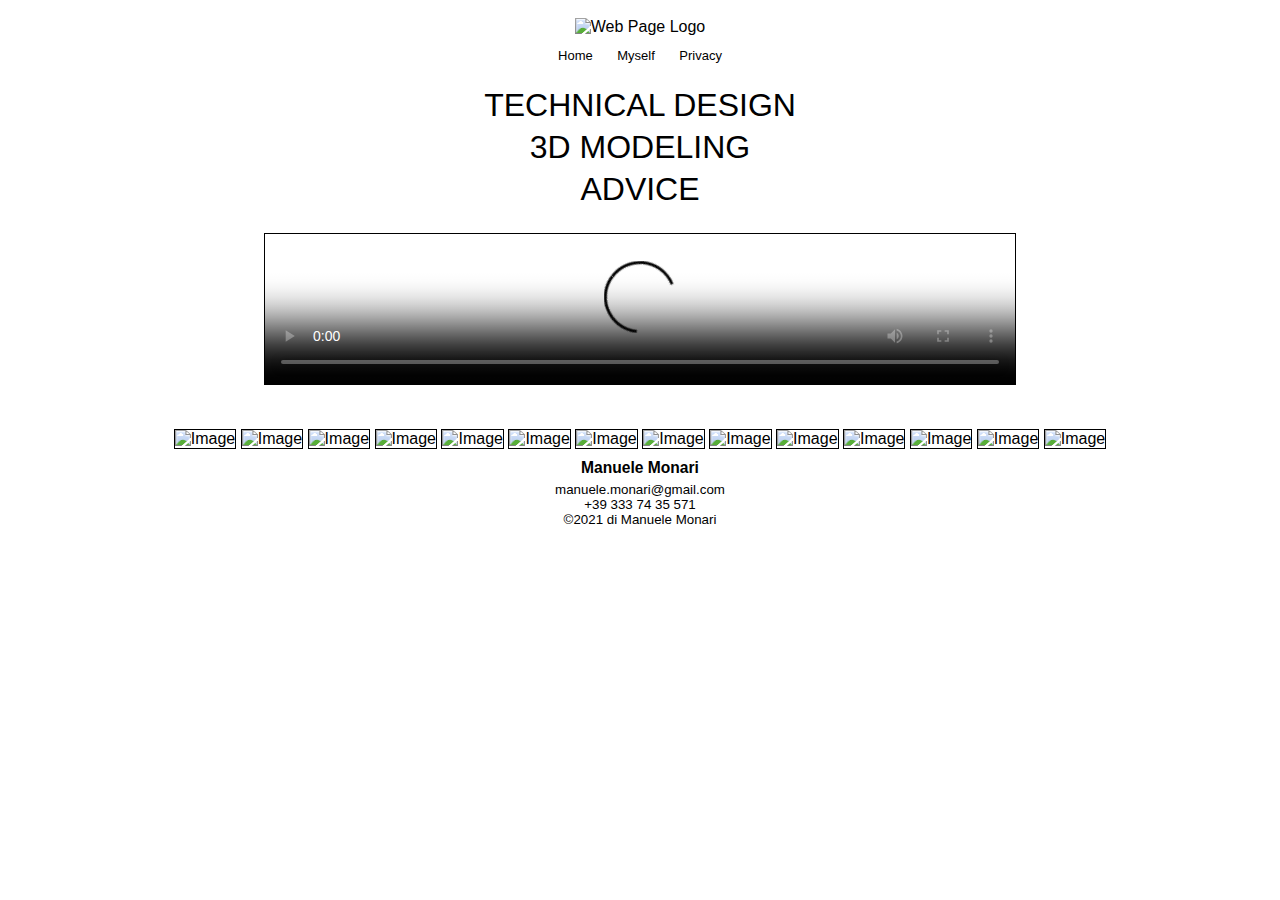
==== Index.html @ 66a490c8 "Update Index.html" ====
<!DOCTYPE html>
<html lang=en>
    <head>
        <title>Manuele Monari</title>
        <link rel="stylesheet" href="styles.css">
        <meta name="viewport" content="width=device-width, initial-scale=1.0">
    </head>
    <body>
        <center>
            <img class="logo" src="C:\Users\manue\Documents\GitHub\my_site\Immagini\Logo 2021.jpg" alt="Web Page Logo">
        </center>
        <a href="C:/Users/manue/OneDrive/Documenti/GitHub/my_web_page/Index.html">Home</a>
        <a href="C:/Users/manue/OneDrive/Documenti/GitHub/my_web_page/Myself.html">Myself</a>
        <a href="C:/Users/manue/OneDrive/Documenti/GitHub/my_web_page/Privacy.html">Privacy</a>
        <br/><br/>
        <h1>TECHNICAL DESIGN</h1>
        <h1>3D MODELING</h1>
        <h1>ADVICE</h1>
        <center>
            <video src="C:\Users\manue\Documents\GitHub\my_site\Immagini\Video1_light.mp4"           
            controls poster="C:\Users\manue\Documents\GitHub\my_site\Immagini\Saved Pictures\render_16.jpg">
                Il video non può essere riprodotto sul tuo browser.<br>
                Fai partire il download del video cliccando <a href="URL">qui</a>. 
              </video>
        </center>
        <div class="immagini">
            <img class="portfolio" src="C:\Users\manue\OneDrive\Immagini\Saved Pictures\Collage 01.jpg" alt="Image">
            <img class="portfolio" src="C:\Users\manue\OneDrive\Immagini\Saved Pictures\Render_lampadario_06_compositing.jpg" alt="Image">
            <img class="portfolio" src="C:\Users\manue\OneDrive\Immagini\Saved Pictures\render_16_compositing.jpg" alt="Image">
            <img class="portfolio" src="C:\Users\manue\OneDrive\Immagini\Saved Pictures\Scala_render_01.jpg" alt="Image">
            <img class="portfolio" src="C:\Users\manue\OneDrive\Immagini\Saved Pictures\Render_lampadario_07_compositing.jpg" alt="Image">
            <img class="portfolio" src="C:\Users\manue\OneDrive\Immagini\Saved Pictures\render_15_compositing.jpg" alt="Image">
            <img class="portfolio" src="C:\Users\manue\OneDrive\Immagini\Saved Pictures\Nutsert blender_dettaglio.jpg" alt="Image">
            <img class="portfolio" src="C:\Users\manue\OneDrive\Immagini\Saved Pictures\Lampada_collage.jpg" alt="Image">
            <img class="portfolio" src="C:\Users\manue\OneDrive\Immagini\Saved Pictures\Miscelatore_05.jpg" alt="Image">
            <img class="portfolio" src="C:\Users\manue\OneDrive\Immagini\Saved Pictures\Render_lampadario_08_compositing.jpg" alt="Image">
            <img class="portfolio" src="C:\Users\manue\OneDrive\Immagini\Saved Pictures\Divano_comp_01.jpg" alt="Image">
            <img class="portfolio" src="C:\Users\manue\OneDrive\Immagini\Saved Pictures\Casa_dettaglio.jpg" alt="Image">
            <img class="portfolio" src="C:\Users\manue\OneDrive\Immagini\Saved Pictures\Corridoio.jpg" alt="Image">
            <img class="portfolio" src="C:\Users\manue\OneDrive\Immagini\Saved Pictures\Pianta e prospetto_dettagli.jpg" alt="Image">
        </div>
        <center>
            <div class="piè_di_pagina">
                <h3>
                    Manuele Monari
                </h3>
            </div>
            <div class="piè_di_pagina">
                manuele.monari@gmail.com
            </div> 
            <div class="piè_di_pagina">
                +39 333 74 35 571
            </div> 
            <div class="piè_di_pagina">
                ©2021 di Manuele Monari
            </div> 
        </center>

    </body>
</html>
---- styles.css ----
a{
    font-family: 'Gill Sans', 'Gill Sans MT', Calibri, 'Trebuchet MS', sans-serif;
    font-weight: lighter;
    font-size: small;
    text-decoration: none;
    color: black;
    padding: 10px;
}
.logo {
    width: 250px;
    padding: 10px;
}
.portfolio {
    height: 350px;
    margin-top: 20px;
    border: 1px solid black;
}
video {
    width: 750px;
    margin: 20px;
}
h1{
    font-family:Verdana, Geneva, Tahoma, sans-serif;
    text-align: center;
    font-weight: lighter;
    margin: 5px;
}
body{
    font-family: 'Gill Sans', 'Gill Sans MT', Calibri, 'Trebuchet MS', sans-serif;
    text-align: center;
}
.immagini {
    margin-bottom: 10px;
}
.piè_di_pagina {
    width:fit-content;
    font-size: smaller;
}
h3 {
    margin: 5px;
}
.div_myself {
    float: left;
    width: 100%;
    margin-left: 250px;
    margin-bottom: 20px;
}
.myself {
    float: left;
    margin: 15px;
    width: 400px;
    border: 1px solid black;
}
h2 {
    text-align: left;
    padding-top: 30px;
}
p {
    text-align: left;
    margin: 3px;
    margin-right: 550px;
}
.privacy {
    text-align: center;
}
.p_privacy {
    margin-left: 200px;
    margin-right: 200px;
    text-align: left;
}
video {
    border: 1px solid black;
}
a:hover {
    color: darkred;
}
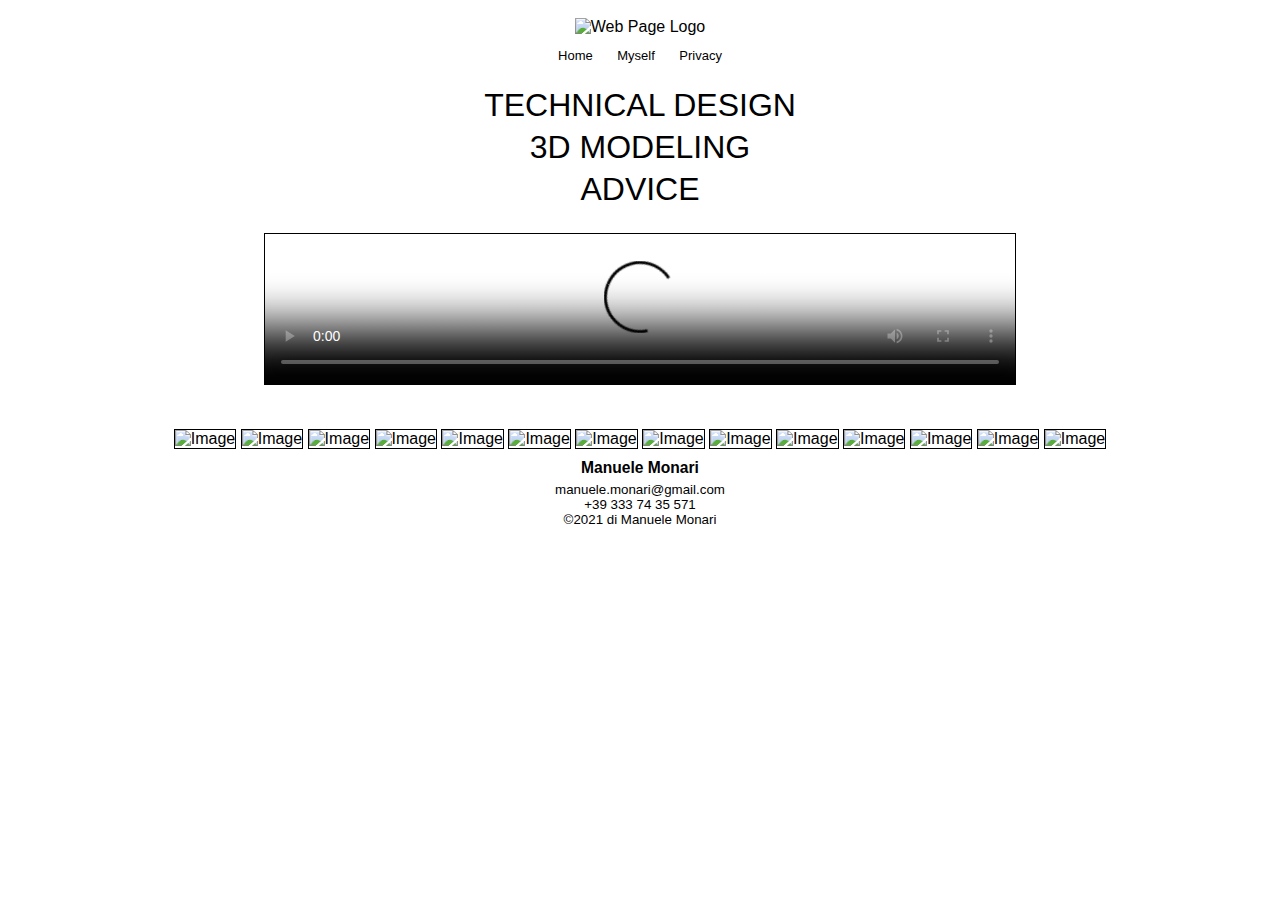
==== commit ea6c7068: "Move folders" ====
--- a/Index.html
+++ b/Index.html
@@ -7,11 +7,11 @@
     </head>
     <body>
         <center>
-            <img class="logo" src="C:\Users\manue\Documents\GitHub\my_site\Immagini\Logo 2021.jpg" alt="Web Page Logo">
+            <img class="logo" src="C:\Users\manue\Documents\GitHub\my_site\Logo 2021.jpg" alt="Web Page Logo">
         </center>
-        <a href="C:/Users/manue/OneDrive/Documenti/GitHub/my_web_page/Index.html">Home</a>
-        <a href="C:/Users/manue/OneDrive/Documenti/GitHub/my_web_page/Myself.html">Myself</a>
-        <a href="C:/Users/manue/OneDrive/Documenti/GitHub/my_web_page/Privacy.html">Privacy</a>
+        <a href="C:/Users/manue/OneDrive/Documenti/GitHub/my_site/Index.html">Home</a>
+        <a href="C:/Users/manue/OneDrive/Documenti/GitHub/my_site/Myself.html">Myself</a>
+        <a href="C:/Users/manue/OneDrive/Documenti/GitHub/my_site/Privacy.html">Privacy</a>
         <br/><br/>
         <h1>TECHNICAL DESIGN</h1>
         <h1>3D MODELING</h1>
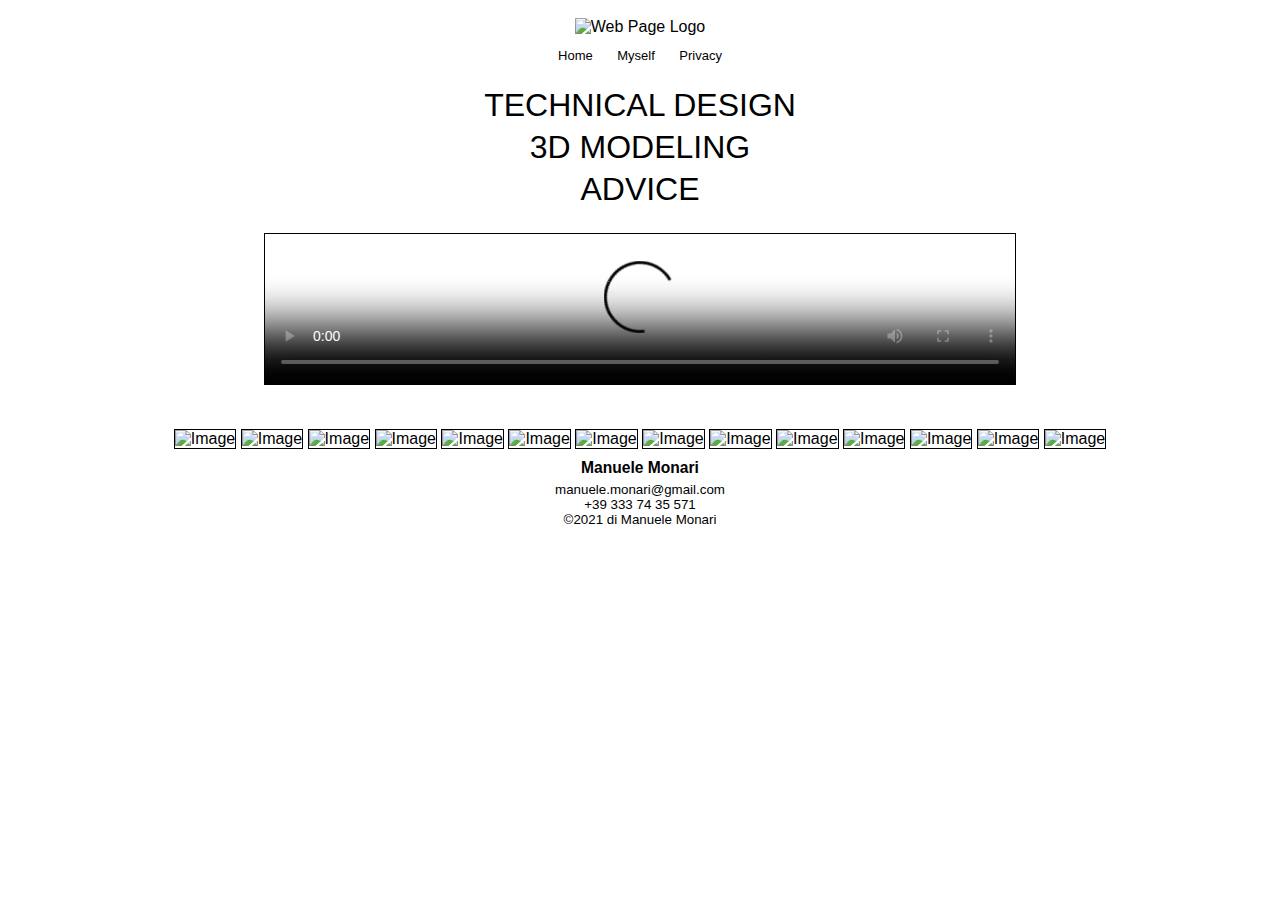
==== commit fd4f9070: "Update Index.html" ====
--- a/Index.html
+++ b/Index.html
@@ -9,9 +9,9 @@
         <center>
             <img class="logo" src="C:\Users\manue\Documents\GitHub\my_site\Logo 2021.jpg" alt="Web Page Logo">
         </center>
-        <a href="C:/Users/manue/OneDrive/Documenti/GitHub/my_site/Index.html">Home</a>
-        <a href="C:/Users/manue/OneDrive/Documenti/GitHub/my_site/Myself.html">Myself</a>
-        <a href="C:/Users/manue/OneDrive/Documenti/GitHub/my_site/Privacy.html">Privacy</a>
+        <a href="C:\Users\manue\Documents\GitHub\my_site\Index.html">Home</a>
+        <a href="C:\Users\manue\Documents\GitHub\my_site\Myself.html">Myself</a>
+        <a href="C:\Users\manue\Documents\GitHub\my_site\Myself.html">Privacy</a>
         <br/><br/>
         <h1>TECHNICAL DESIGN</h1>
         <h1>3D MODELING</h1>
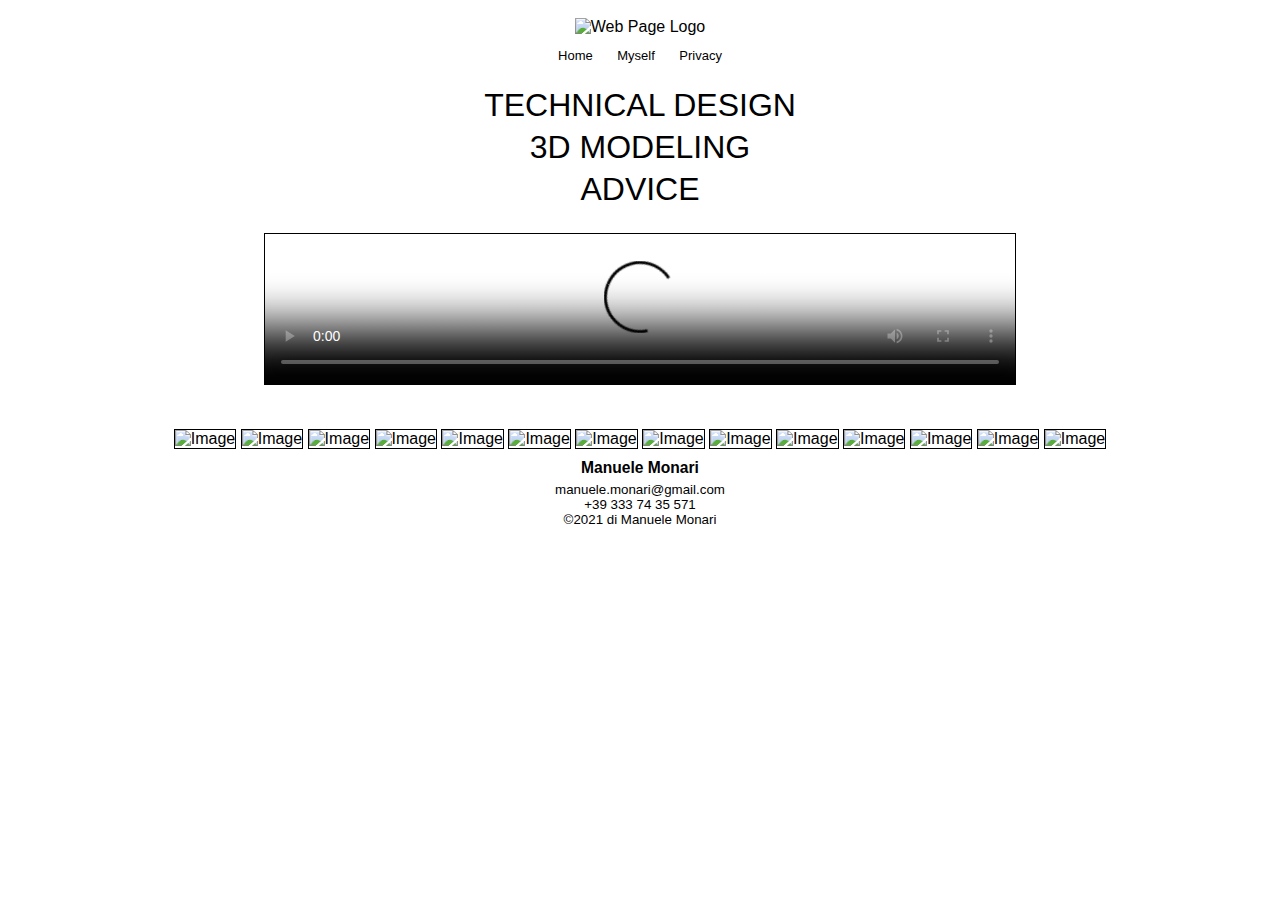
==== commit 948ecdde: "link adjust" ====
--- a/Index.html
+++ b/Index.html
@@ -11,7 +11,7 @@
         </center>
         <a href="C:\Users\manue\Documents\GitHub\my_site\Index.html">Home</a>
         <a href="C:\Users\manue\Documents\GitHub\my_site\Myself.html">Myself</a>
-        <a href="C:\Users\manue\Documents\GitHub\my_site\Myself.html">Privacy</a>
+        <a href="C:\Users\manue\Documents\GitHub\my_site\Privacy.html">Privacy</a>
         <br/><br/>
         <h1>TECHNICAL DESIGN</h1>
         <h1>3D MODELING</h1>
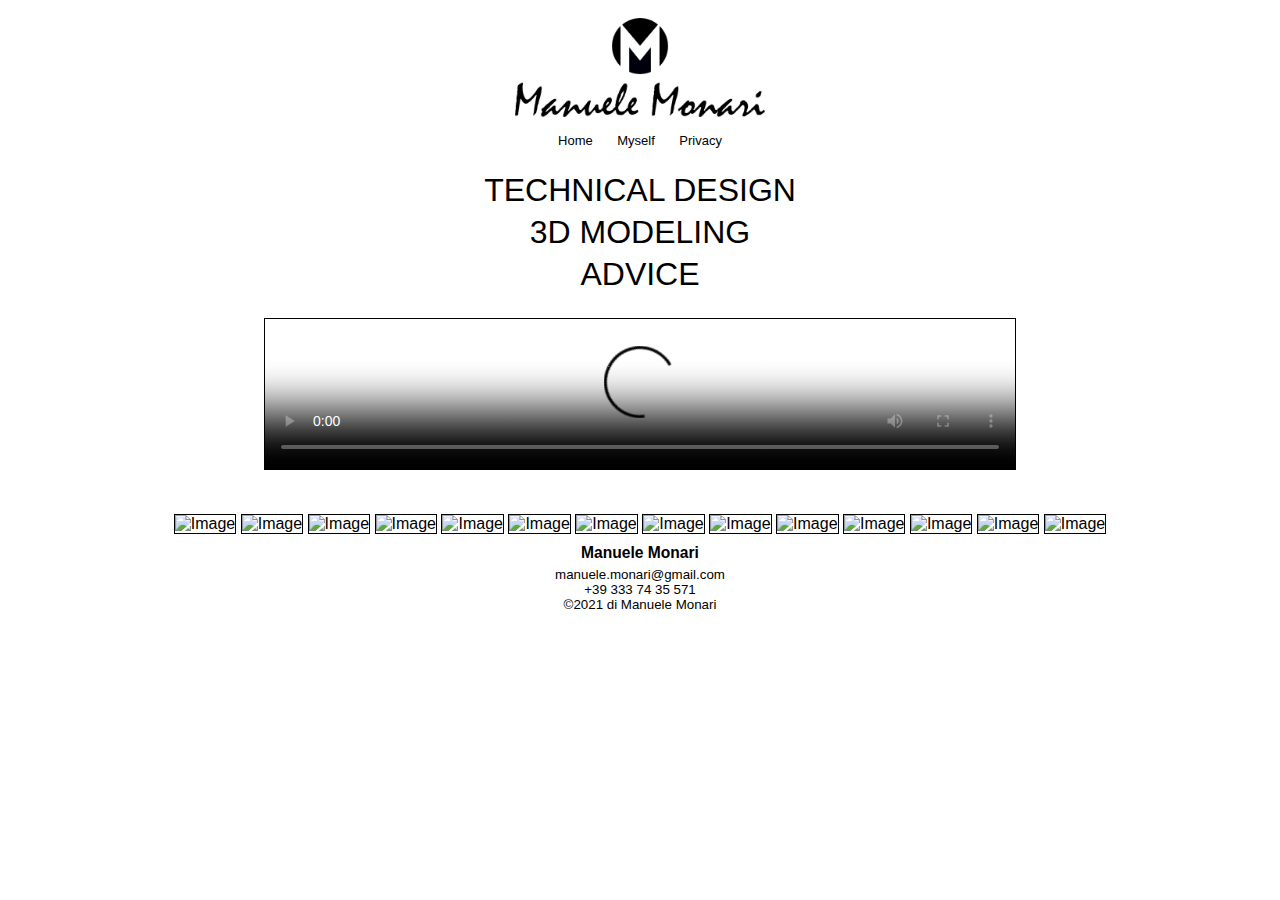
==== commit cfdfb008: "Update Index.html" ====
--- a/Index.html
+++ b/Index.html
@@ -7,7 +7,7 @@
     </head>
     <body>
         <center>
-            <img class="logo" src="C:\Users\manue\Documents\GitHub\my_site\Logo 2021.jpg" alt="Web Page Logo">
+            <img class="logo" src="https://manuele-84.github.io/my_site/Logo 2021.jpg" alt="Web Page Logo">
         </center>
         <a href="C:\Users\manue\Documents\GitHub\my_site\Index.html">Home</a>
         <a href="C:\Users\manue\Documents\GitHub\my_site\Myself.html">Myself</a>
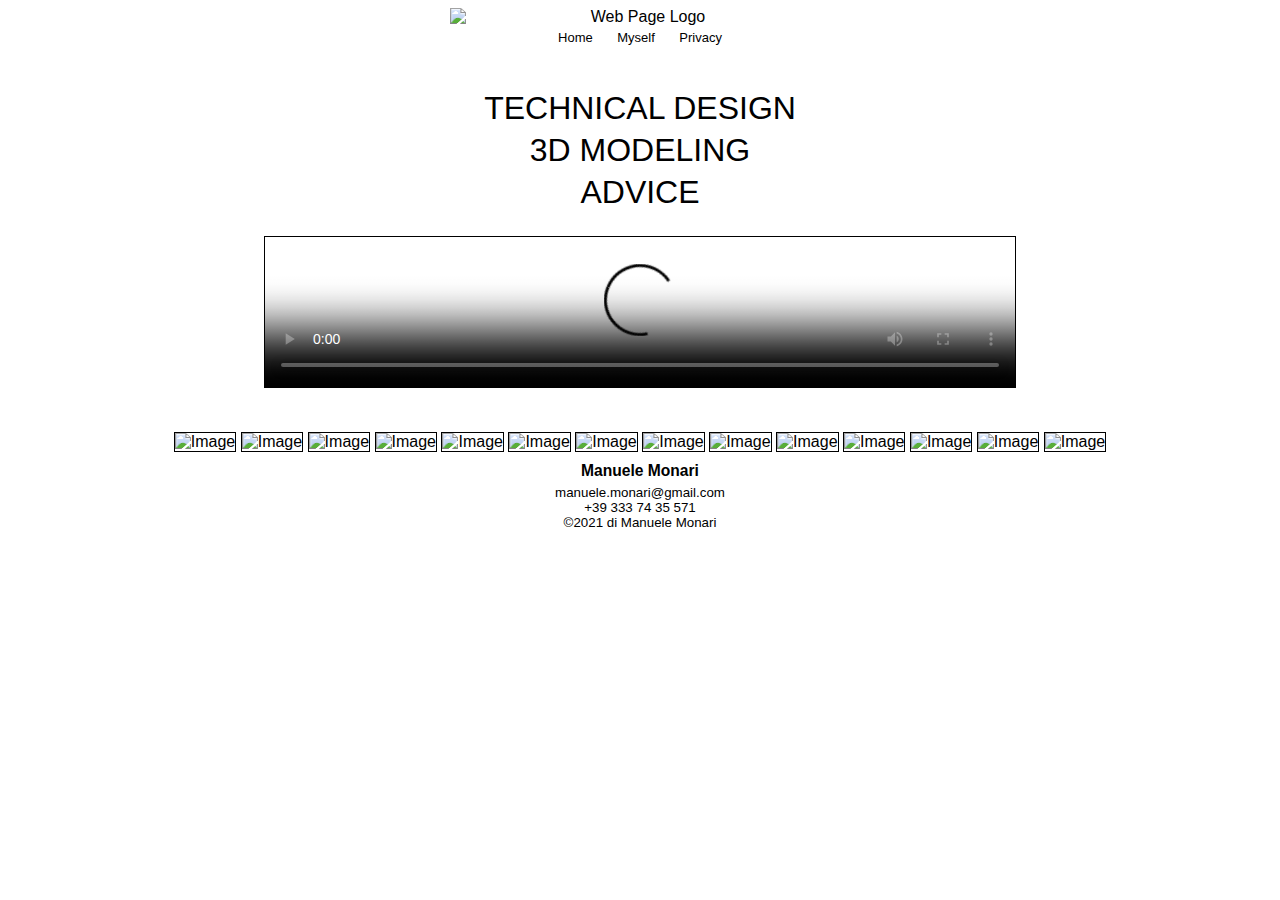
==== commit cfbe671a: "link adjustment" ====
--- a/Index.html
+++ b/Index.html
@@ -6,38 +6,36 @@
         <meta name="viewport" content="width=device-width, initial-scale=1.0">
     </head>
     <body>
-        <center>
-            <img class="logo" src="https://manuele-84.github.io/my_site/Logo 2021.jpg" alt="Web Page Logo">
-        </center>
-        <a href="C:\Users\manue\Documents\GitHub\my_site\Index.html">Home</a>
-        <a href="C:\Users\manue\Documents\GitHub\my_site\Myself.html">Myself</a>
-        <a href="C:\Users\manue\Documents\GitHub\my_site\Privacy.html">Privacy</a>
+        <img class="logo" src="https://manuele-84.github.io/my_site/Immagini/Logo 2021.jpg" alt="Web Page Logo">
+        <p>
+            <a href="https://manuele-84.github.io/my_site/Index.html">Home</a>
+            <a href="https://manuele-84.github.io/my_site/Myself.html">Myself</a>
+            <a href="https://manuele-84.github.io/my_site/Privacy.html">Privacy</a>
+        </p>
         <br/><br/>
         <h1>TECHNICAL DESIGN</h1>
         <h1>3D MODELING</h1>
         <h1>ADVICE</h1>
         <center>
-            <video src="C:\Users\manue\Documents\GitHub\my_site\Immagini\Video1_light.mp4"           
-            controls poster="C:\Users\manue\Documents\GitHub\my_site\Immagini\Saved Pictures\render_16.jpg">
-                Il video non può essere riprodotto sul tuo browser.<br>
-                Fai partire il download del video cliccando <a href="URL">qui</a>. 
+            <video src="https://manuele-84.github.io/my_site/Immagini/Video1_light.mp4"           
+            controls poster="https://manuele-84.github.io/my_site/Immagini/render_16.jpg">
               </video>
         </center>
         <div class="immagini">
-            <img class="portfolio" src="C:\Users\manue\OneDrive\Immagini\Saved Pictures\Collage 01.jpg" alt="Image">
-            <img class="portfolio" src="C:\Users\manue\OneDrive\Immagini\Saved Pictures\Render_lampadario_06_compositing.jpg" alt="Image">
-            <img class="portfolio" src="C:\Users\manue\OneDrive\Immagini\Saved Pictures\render_16_compositing.jpg" alt="Image">
-            <img class="portfolio" src="C:\Users\manue\OneDrive\Immagini\Saved Pictures\Scala_render_01.jpg" alt="Image">
-            <img class="portfolio" src="C:\Users\manue\OneDrive\Immagini\Saved Pictures\Render_lampadario_07_compositing.jpg" alt="Image">
-            <img class="portfolio" src="C:\Users\manue\OneDrive\Immagini\Saved Pictures\render_15_compositing.jpg" alt="Image">
-            <img class="portfolio" src="C:\Users\manue\OneDrive\Immagini\Saved Pictures\Nutsert blender_dettaglio.jpg" alt="Image">
-            <img class="portfolio" src="C:\Users\manue\OneDrive\Immagini\Saved Pictures\Lampada_collage.jpg" alt="Image">
-            <img class="portfolio" src="C:\Users\manue\OneDrive\Immagini\Saved Pictures\Miscelatore_05.jpg" alt="Image">
-            <img class="portfolio" src="C:\Users\manue\OneDrive\Immagini\Saved Pictures\Render_lampadario_08_compositing.jpg" alt="Image">
-            <img class="portfolio" src="C:\Users\manue\OneDrive\Immagini\Saved Pictures\Divano_comp_01.jpg" alt="Image">
-            <img class="portfolio" src="C:\Users\manue\OneDrive\Immagini\Saved Pictures\Casa_dettaglio.jpg" alt="Image">
-            <img class="portfolio" src="C:\Users\manue\OneDrive\Immagini\Saved Pictures\Corridoio.jpg" alt="Image">
-            <img class="portfolio" src="C:\Users\manue\OneDrive\Immagini\Saved Pictures\Pianta e prospetto_dettagli.jpg" alt="Image">
+            <img class="portfolio" src="https://manuele-84.github.io/my_site/Immagini/Collage 01.jpg" alt="Image">
+            <img class="portfolio" src="https://manuele-84.github.io/my_site/Immagini/Render_lampadario_06_compositing.jpg" alt="Image">
+            <img class="portfolio" src="https://manuele-84.github.io/my_site/Immagini/render_16_compositing.jpg" alt="Image">
+            <img class="portfolio" src="https://manuele-84.github.io/my_site/Immagini/Scala_render_01.jpg" alt="Image">
+            <img class="portfolio" src="https://manuele-84.github.io/my_site/Immagini/Render_lampadario_07_compositing.jpg" alt="Image">
+            <img class="portfolio" src="https://manuele-84.github.io/my_site/Immagini/render_15_compositing.jpg" alt="Image">
+            <img class="portfolio" src="https://manuele-84.github.io/my_site/Immagini/Nutsert blender_dettaglio.jpg" alt="Image">
+            <img class="portfolio" src="https://manuele-84.github.io/my_site/Immagini/Lampada_collage.jpg" alt="Image">
+            <img class="portfolio" src="https://manuele-84.github.io/my_site/Immagini/Miscelatore_05.jpg" alt="Image">
+            <img class="portfolio" src="https://manuele-84.github.io/my_site/Immagini/Render_lampadario_08_compositing.jpg" alt="Image">
+            <img class="portfolio" src="https://manuele-84.github.io/my_site/Immagini/Divano_comp_01.jpg" alt="Image">
+            <img class="portfolio" src="https://manuele-84.github.io/my_site/Immagini/Casa_dettaglio.jpg" alt="Image">
+            <img class="portfolio" src="https://manuele-84.github.io/my_site/Immagini/Corridoio.jpg" alt="Image">
+            <img class="portfolio" src="https://manuele-84.github.io/my_site/Immagini/Pianta e prospetto_dettagli.jpg" alt="Image">
         </div>
         <center>
             <div class="piè_di_pagina">
--- a/styles.css
+++ b/styles.css
@@ -7,11 +7,13 @@
     padding: 10px;
 }
 .logo {
-    width: 250px;
-    padding: 10px;
+    display: block;
+    margin-left: auto;
+    margin-right: auto;
+    width: 30%
 }
 .portfolio {
-    height: 350px;
+    width: 750px;
     margin-top: 20px;
     border: 1px solid black;
 }
@@ -39,26 +41,18 @@
 h3 {
     margin: 5px;
 }
-.div_myself {
-    float: left;
-    width: 100%;
-    margin-left: 250px;
-    margin-bottom: 20px;
-}
 .myself {
-    float: left;
-    margin: 15px;
     width: 400px;
     border: 1px solid black;
 }
 h2 {
-    text-align: left;
+    text-align: center;
     padding-top: 30px;
 }
 p {
-    text-align: left;
-    margin: 3px;
-    margin-right: 550px;
+    text-align: center;
+    margin-bottom: 3px;
+    margin-top: 2px;
 }
 .privacy {
     text-align: center;
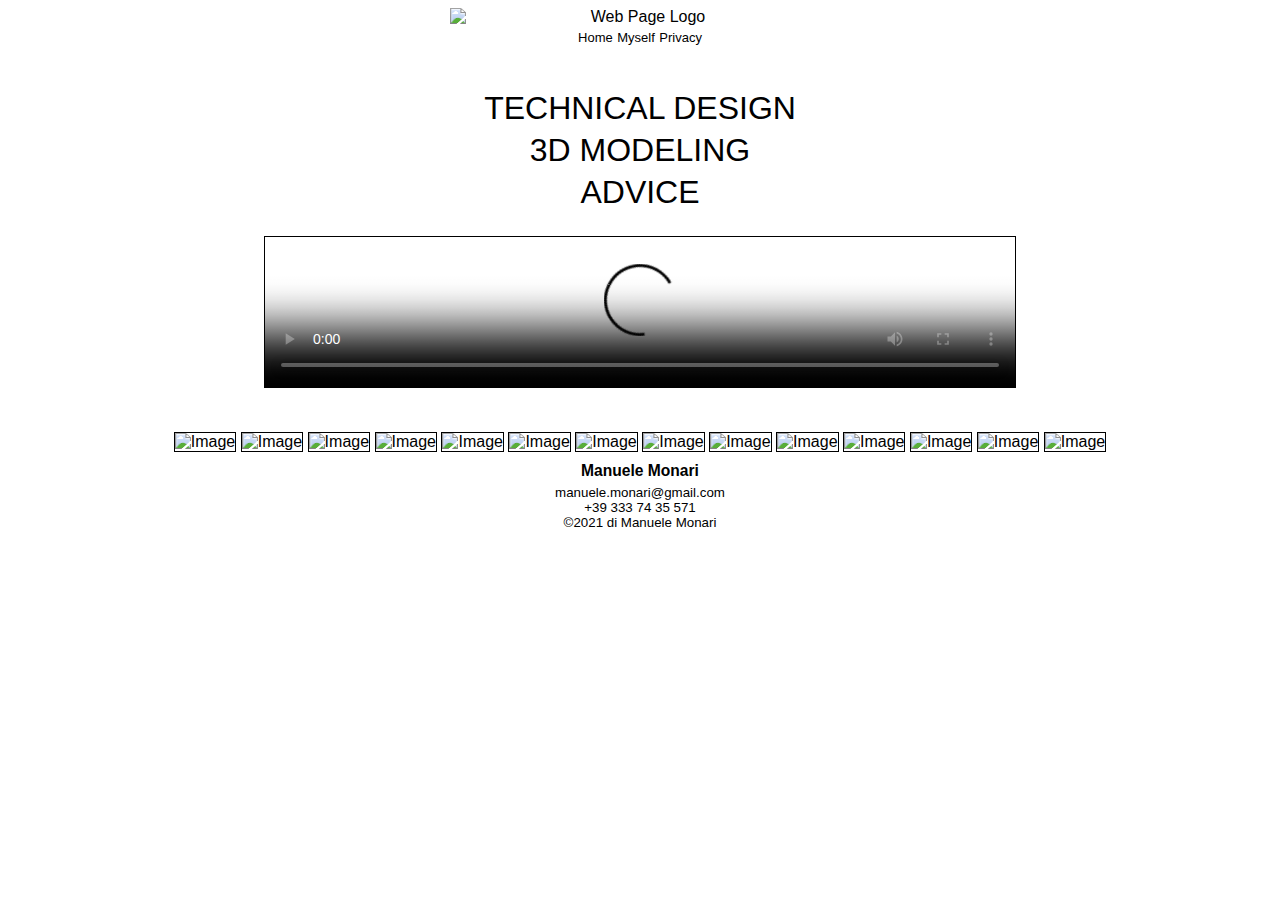
==== commit 5dc31c3b: "Update Index.html" ====
--- a/Index.html
+++ b/Index.html
@@ -2,6 +2,7 @@
 <html lang=en>
     <head>
         <title>Manuele Monari</title>
+          <link rel="icon" sizes="16x16" href="https://github.com/Manuele-84/my_site/blob/main/Immagini/Logo 2021 solo simbolo.ico">
         <link rel="stylesheet" href="styles.css">
         <meta name="viewport" content="width=device-width, initial-scale=1.0">
     </head>
--- a/styles.css
+++ b/styles.css
@@ -4,7 +4,6 @@
     font-size: small;
     text-decoration: none;
     color: black;
-    padding: 10px;
 }
 .logo {
     display: block;
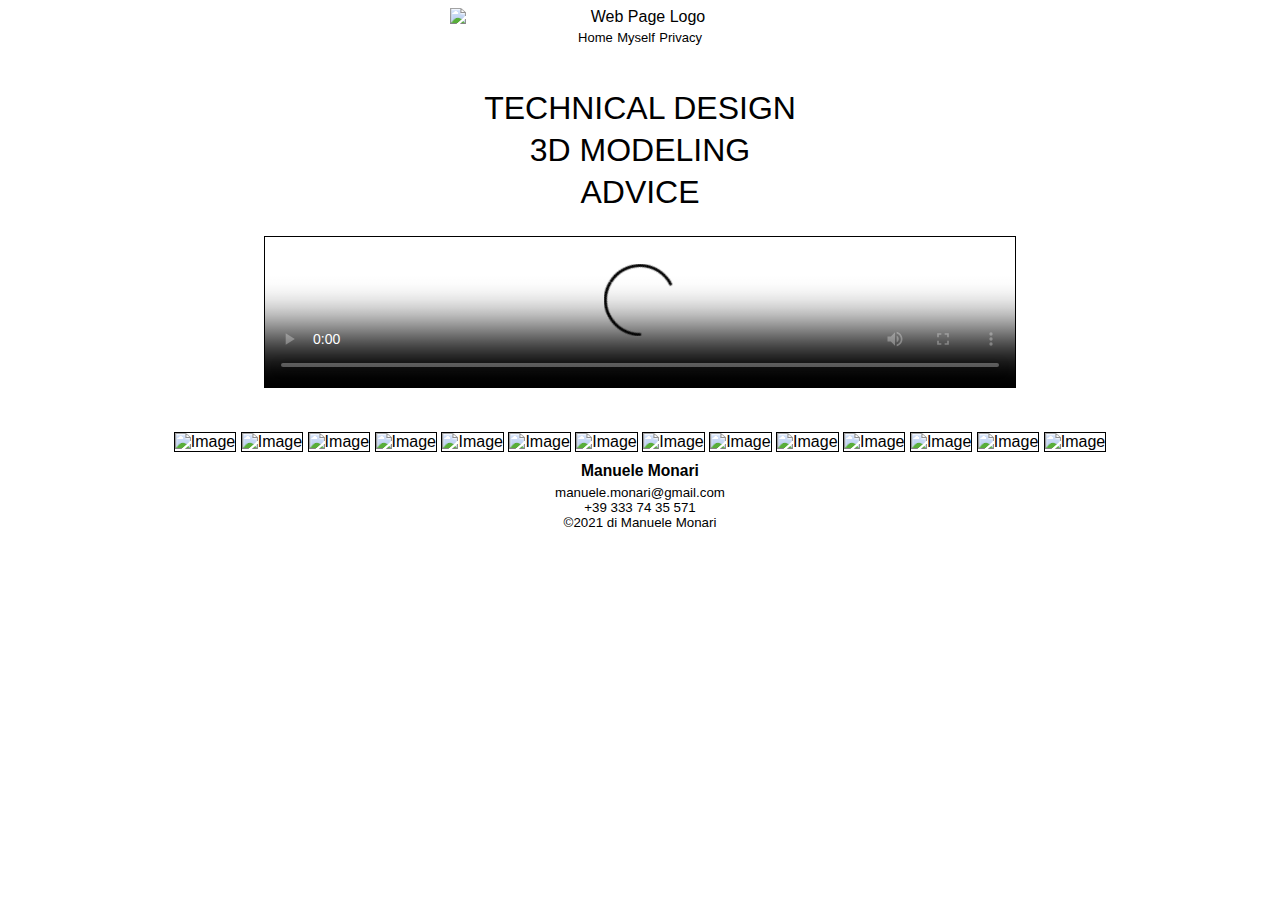
==== commit 6c51c174: "Update Index.html" ====
--- a/Index.html
+++ b/Index.html
@@ -2,7 +2,7 @@
 <html lang=en>
     <head>
         <title>Manuele Monari</title>
-          <link rel="icon" sizes="16x16" href="https://github.com/Manuele-84/my_site/blob/main/Immagini/Logo 2021 solo simbolo.ico">
+          <link rel="icon" sizes="162x162" type="image" href="https://github.com/Manuele-84/my_site/blob/main/Immagini/Logo 2021 solo simbolo.ico">
         <link rel="stylesheet" href="styles.css">
         <meta name="viewport" content="width=device-width, initial-scale=1.0">
     </head>
